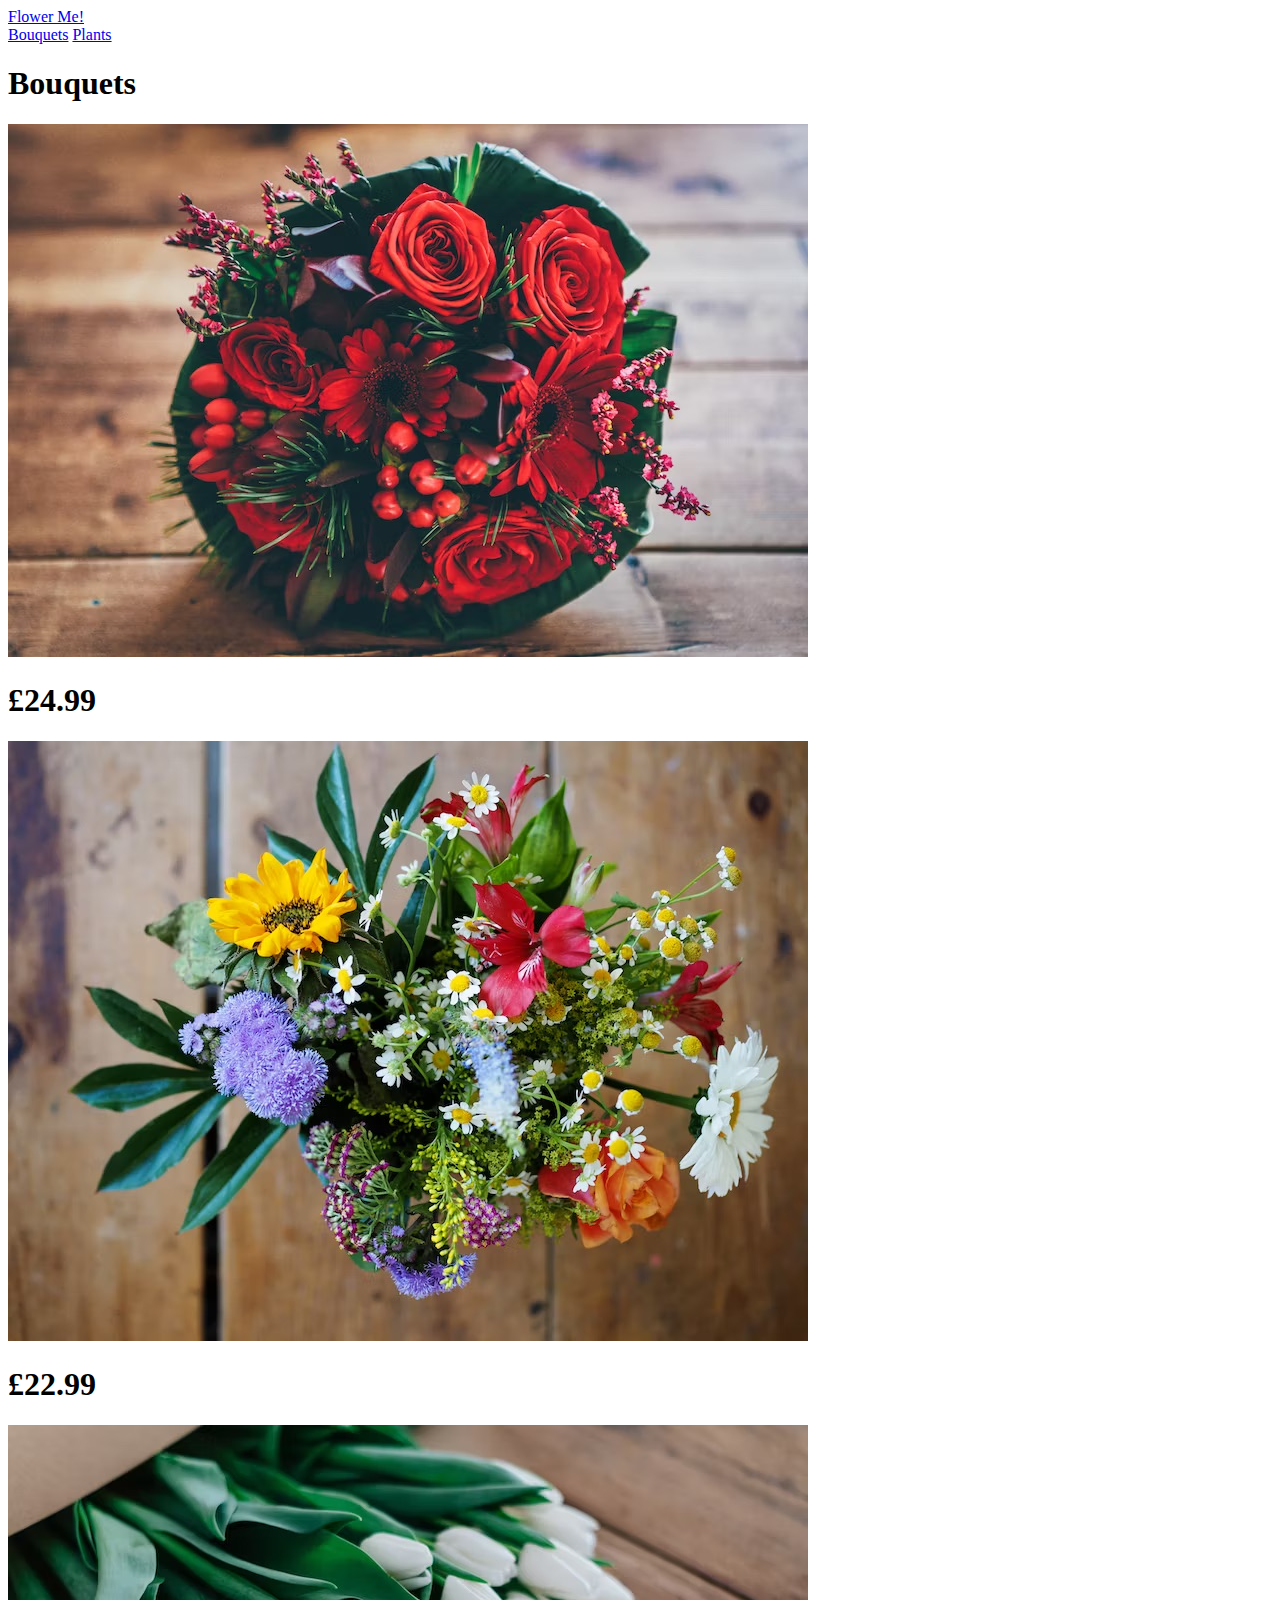
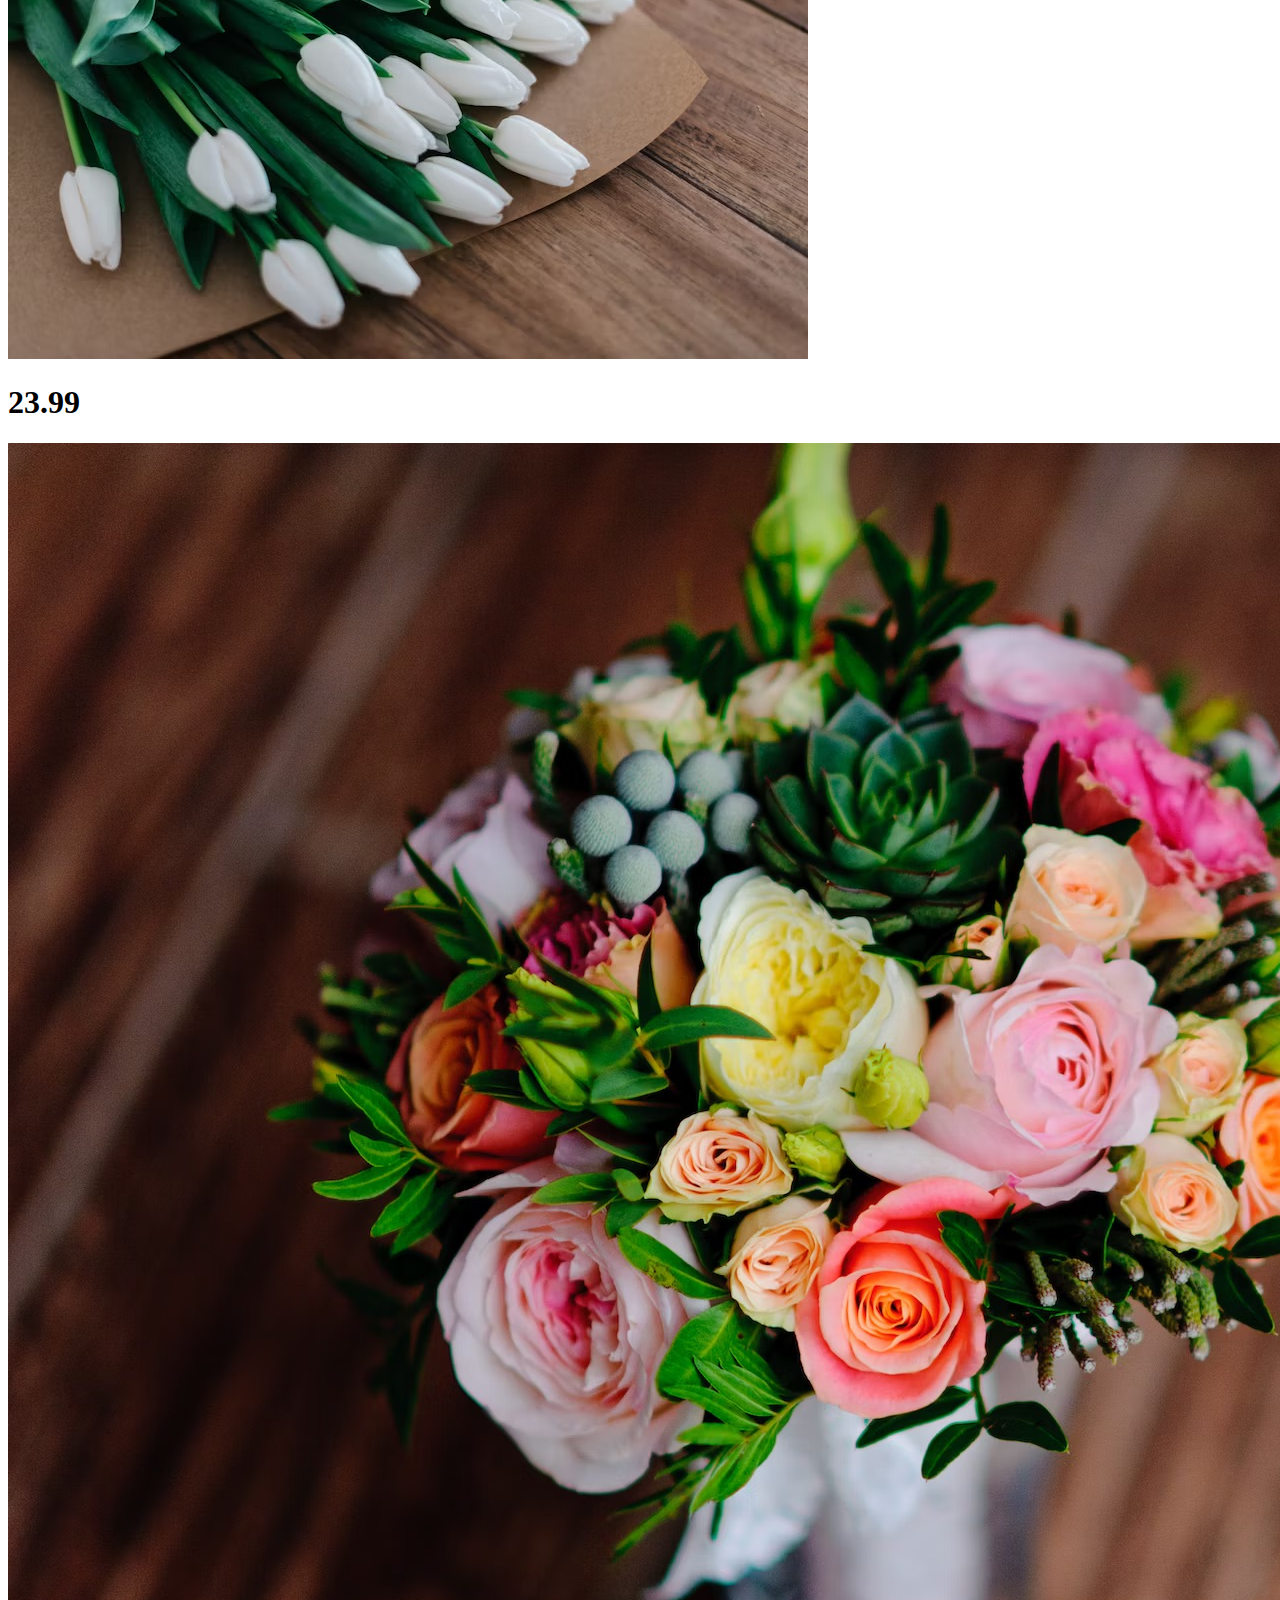
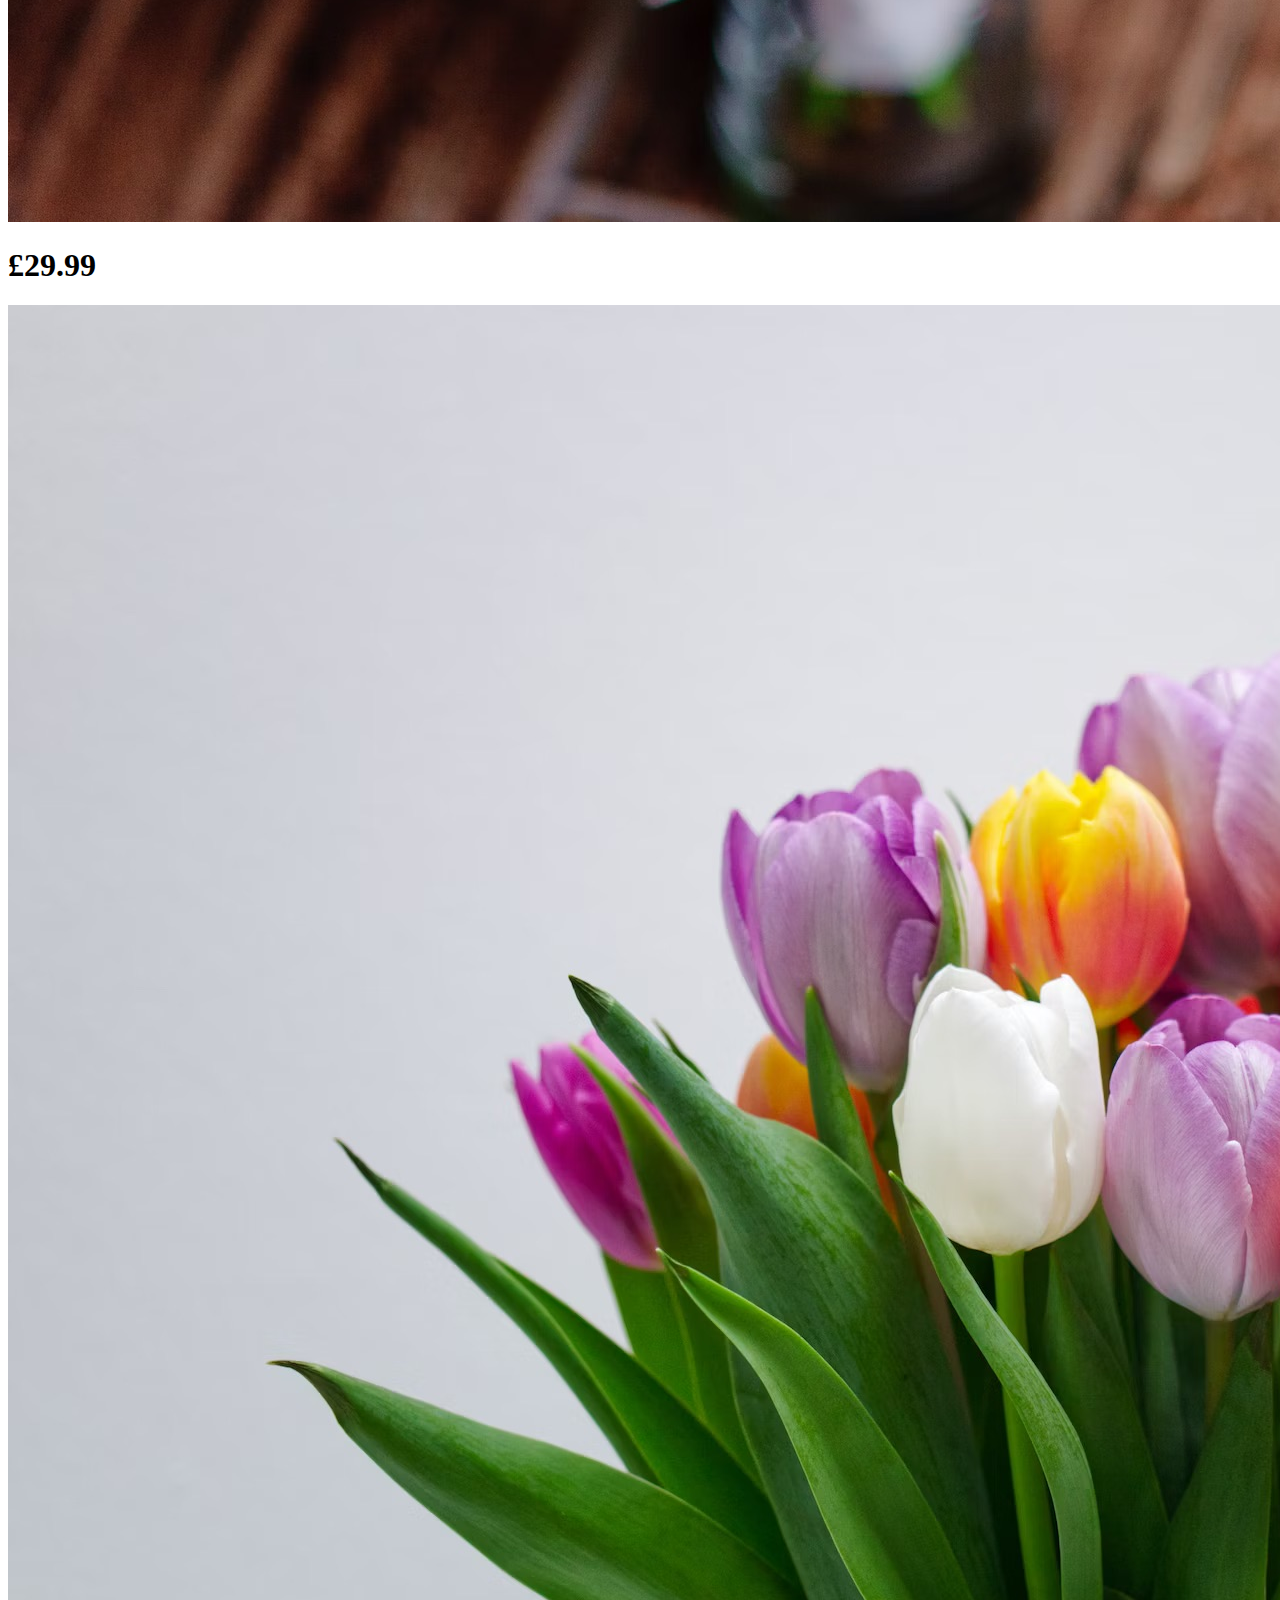
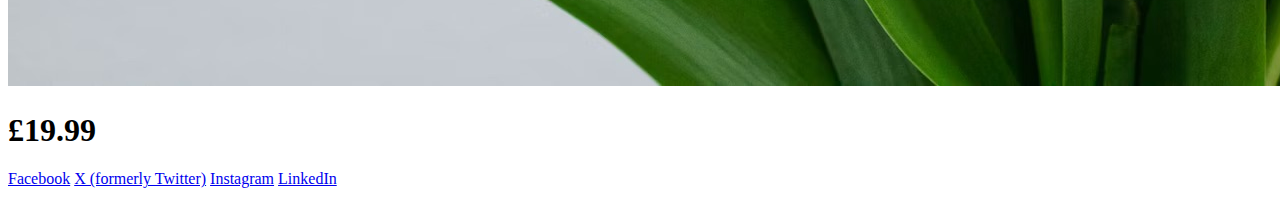
==== Bouquets.html @ 9f1c0bc4 "Initial commit of website source files." ====
<!DOCTYPE html>
<html lang="en">
<head>
    <meta charset="UTF-8">
    <meta name="viewport" content="width=device-width, initial-scale=1.0">
    <title>Bouquets</title>
    <link rel="stylesheet" href="style.css">
</head>
<body class="background-image">
    <div class="body">

        <div class="navbar">
            <div class="homepage">
                <a href="index.html" target="_self">Flower Me!</a>
            </div>
            <div class="product-pages">
                <a class="product-page" href="Bouquets.html" target="_self">Bouquets</a>
                <a class="product-page" href="Plants.html" target="_self">Plants</a>
            </div>
<!--
            <div id="info-pages">
                <a href="./about.html" target="_self">About me</a>
                <a href="./contact.html" target="_self">Contact me</a>
            </div>
-->
        </div>

        <div class="content-and-footer">
            <div class="content">
<!--
                <div class="homepage-image">
                    <img id="img" src="./Wish You Were Here.jpg">>
                </div>
-->
                <div class="body-header">
                    <h1><a>Bouquets</a></h1>
                </div>
                <div class="shop-window">
                    <div class="shop-item">
                        <div>
                            <img class="img"
                                 src="images/bouquet_1.jpeg"
                                 alt="Bouquet of assorted red flowers">
                        </div>
                        <h1 class="center">£24.99</h1>
                    </div>
                    <div class="shop-item">
                        <div>
                            <img class="img-rotate-90cw"
                                 src="images/bouquet_2.jpeg"
                                 alt="Colourful bouquet of flowers">
                        </div>
                        <h1 class="center">£22.99</h1>
                    </div>
                    <div class="shop-item">
                        <div>
                            <img class="img"
                                 src="images/bouquet_3.jpeg"
                                 alt="Bouquet of white tulips">
                        </div>
                        <h1 class="center">23.99</h1>
                    </div>
                    <div class="shop-item">
                        <div>
                            <img class="img"
                                 src="images/bouquet_4.jpeg"
                                 alt="Bouquet of roses">
                        </div>
                        <h1 class="center">£29.99</h1>
                    </div>
                    <div class="shop-item">
                        <div>
                            <img class="img"
                                 src="images/bouquet_5.jpeg"
                                 alt="Bouquet of tulips">
                        </div>
                        <h1 class="center">£19.99</h1>
                    </div>
                </div>
            </div>
            <div>
                <footer class="footer-bar">
                    <p class="black-text">
                        <a class="external-link" href="https://www.facebook.com/" target="_blank">Facebook</a>
                        <a class="external-link" href="https://x.com/?lang=en" target="_blank">X (formerly Twitter)</a>
                        <a class="external-link" href="https://www.instagram.com/" target="_blank">Instagram</a>
                        <a class="external-link" href="https://www.linkedin.com/" target="_blank">LinkedIn</a>
                    </p>
                </footer>
            </div>
        </div>

    </div>
</body>
</html>
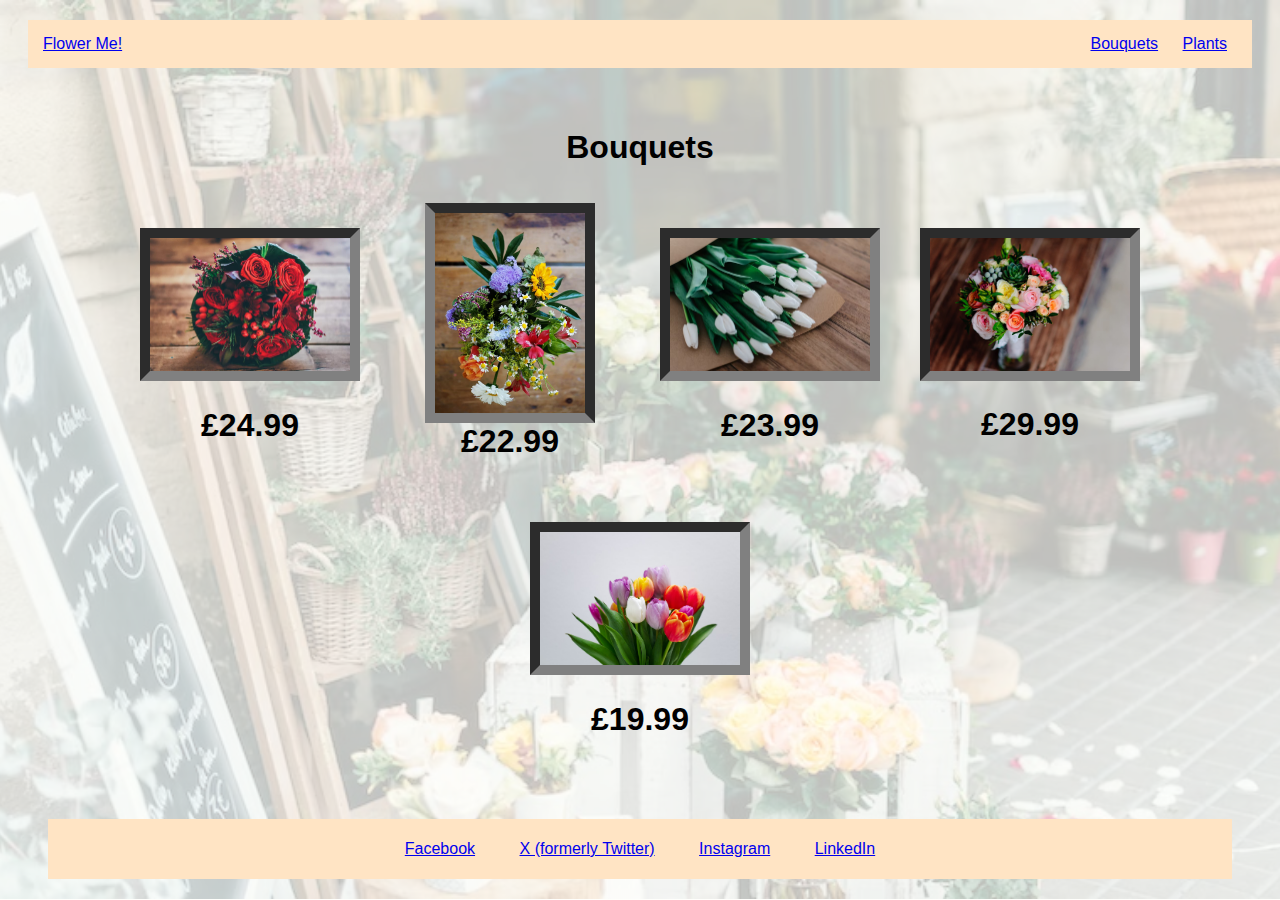
==== commit d70c1cbb: "Updates to improve page formatting on mobile phones." ====
--- a/Bouquets.html
+++ b/Bouquets.html
@@ -58,7 +58,7 @@
                                  src="images/bouquet_3.jpeg"
                                  alt="Bouquet of white tulips">
                         </div>
-                        <h1 class="center">23.99</h1>
+                        <h1 class="center">£23.99</h1>
                     </div>
                     <div class="shop-item">
                         <div>
@@ -82,7 +82,7 @@
                 <footer class="footer-bar">
                     <p class="black-text">
                         <a class="external-link" href="https://www.facebook.com/" target="_blank">Facebook</a>
-                        <a class="external-link" href="https://x.com/?lang=en" target="_blank">X (formerly Twitter)</a>
+                        <a class="external-link" href="https://x.com/?lang=en" target="_blank">X&nbsp;(formerly&nbsp;Twitter)</a>
                         <a class="external-link" href="https://www.instagram.com/" target="_blank">Instagram</a>
                         <a class="external-link" href="https://www.linkedin.com/" target="_blank">LinkedIn</a>
                     </p>
--- a/style.css
+++ b/style.css
@@ -0,0 +1,208 @@
+/* name  - applies to all tags called "name" */
+/* #name - applies to all tags with 'id="name"' */
+/* .name - creates a class which can be used in tags as 'class="name"' */
+/*
+body
+{
+    font-family: 'Lucida Sans', 'Lucida Sans Regular', 'Lucida Grande', 'Lucida Sans Unicode', Geneva, Verdana, sans-serif;
+    background-color: seashell;
+}
+*/
+.background-image
+{
+    background: linear-gradient(rgba(255, 255, 250, 0.75), rgba(255, 255, 250, 0.75)), 
+                url('images/florist.jpeg') no-repeat;
+    background-size: cover;
+    background-position: center;
+}
+
+.content
+{
+    text-align: center;
+}
+
+.navbar
+{
+    padding: 10px;
+    display: flex;
+    justify-content: space-between;
+    background-color: bisque;
+}
+
+.img
+{
+    width: 200px;
+    border-style: inset;
+    border-color: grey;
+    border-width: 10px;
+    justify-self: center;
+}
+
+.img-rotate-90cw
+{
+    width: 200px;
+    border-style: inset;
+    border-color: grey;
+    border-width: 10px;
+    justify-self: center;
+
+    transform: rotate(90deg);
+    /* margin-top: 100px; */
+}
+
+
+.homepage
+{
+    font-family: 'Lucida Handwriting', 'Lucida Sans', 'Lucida Sans Regular', 'Lucida Grande', 'Lucida Sans Unicode', Geneva, Verdana, sans-serif;
+
+/*    justify-content: center; */
+    color: red;
+    font-size: medium;
+    margin: 5px;
+    font-weight: normal;
+    background-color: bisque;
+}
+
+.product-pages
+{
+/*    font-family: 'Lucida Handwriting', 'Lucida Sans', 'Lucida Sans Regular', 'Lucida Grande', 'Lucida Sans Unicode', Geneva, Verdana, sans-serif; */
+
+/*    justify-content: center; */
+/*    color: red; */
+/*    font-size: medium; */
+    margin: 5px;
+    font-weight: normal;
+    background-color: bisque;
+    justify-content: space-around;
+}
+
+.product-page
+{
+/*    display: flex; */
+/*    justify-content: space-around; */
+    margin: 10px;
+}
+
+.shopname
+{
+    font-family: 'Lucida Handwriting', 'Lucida Sans', 'Lucida Sans Regular', 'Lucida Grande', 'Lucida Sans Unicode', Geneva, Verdana, sans-serif;
+
+    color: red;
+    font-size: larger;
+    margin: 20px;
+    font-weight: bold;
+/*    background-color: bisque; */
+}
+
+.body-header
+{
+    font-family: 'Gill Sans', 'Gill Sans MT', Calibri, 'Trebuchet MS', sans-serif;
+
+    display: flex;
+    justify-content: center;
+}
+
+.body-text
+{
+    font-family: 'Gill Sans', 'Gill Sans MT', Calibri, 'Trebuchet MS', sans-serif;
+
+    display: flex;
+    flex-direction: column;
+    justify-items: center;
+/*    justify-content: center; */
+}
+
+.body
+{
+    font-family: 'Gill Sans', 'Gill Sans MT', Calibri, 'Trebuchet MS', sans-serif;
+    font-size: medium;
+    margin: 20px;
+    font-weight: normal;
+
+    /*    background-color: bisque; */
+}
+
+.content
+{
+    font-family: 'Gill Sans', 'Gill Sans MT', Calibri, 'Trebuchet MS', sans-serif;
+    font-size: medium;
+    margin: 20px;
+    font-weight: normal;
+
+    /*    background-color: bisque; */
+
+    display: flex;
+    flex-direction: column;
+    justify-items: center;
+
+}
+
+.content-and-footer
+{
+    font-family: 'Gill Sans', 'Gill Sans MT', Calibri, 'Trebuchet MS', sans-serif;
+    color: black;
+    font-size: medium;
+    margin: 20px;
+    font-weight: normal;
+
+/*    background-color: bisque; */
+
+    display: flex;
+    flex-direction: column;
+    justify-items: center;
+}
+
+.shop-window
+{
+    font-family: 'Gill Sans', 'Gill Sans MT', Calibri, 'Trebuchet MS', sans-serif;
+    color: black;
+    font-size: medium;
+    margin: 20px;
+    font-weight: normal;
+
+/*    background-color: bisque; */
+
+    display: flex;
+    flex-direction: row;
+    flex-wrap: wrap;
+    /* justify-items: center; */
+    /* align-items: center; */
+    justify-content: center;
+}
+
+.shop-item
+{
+    font-family: 'Gill Sans', 'Gill Sans MT', Calibri, 'Trebuchet MS', sans-serif;
+    color: black;
+    font-size: medium;
+    margin: 20px;
+    font-weight: normal;
+
+/*    background-color: bisque; */
+
+    display: flex;
+    flex-direction: column;
+    justify-items: center;
+}
+
+.footer-bar
+{
+    font-family: 'Gill Sans', 'Gill Sans MT', Calibri, 'Trebuchet MS', sans-serif;
+
+    color: black;
+    padding: 5px;
+    display: flex;
+    justify-content: space-around;
+    background-color: bisque;
+}
+
+.external-link
+{
+    font-family: 'Gill Sans', 'Gill Sans MT', Calibri, 'Trebuchet MS', sans-serif;
+
+/*    color: black; */
+    margin:  5px 20px;
+    font-weight: normal;
+    background-color: bisque;
+    justify-content: space-around;
+}
